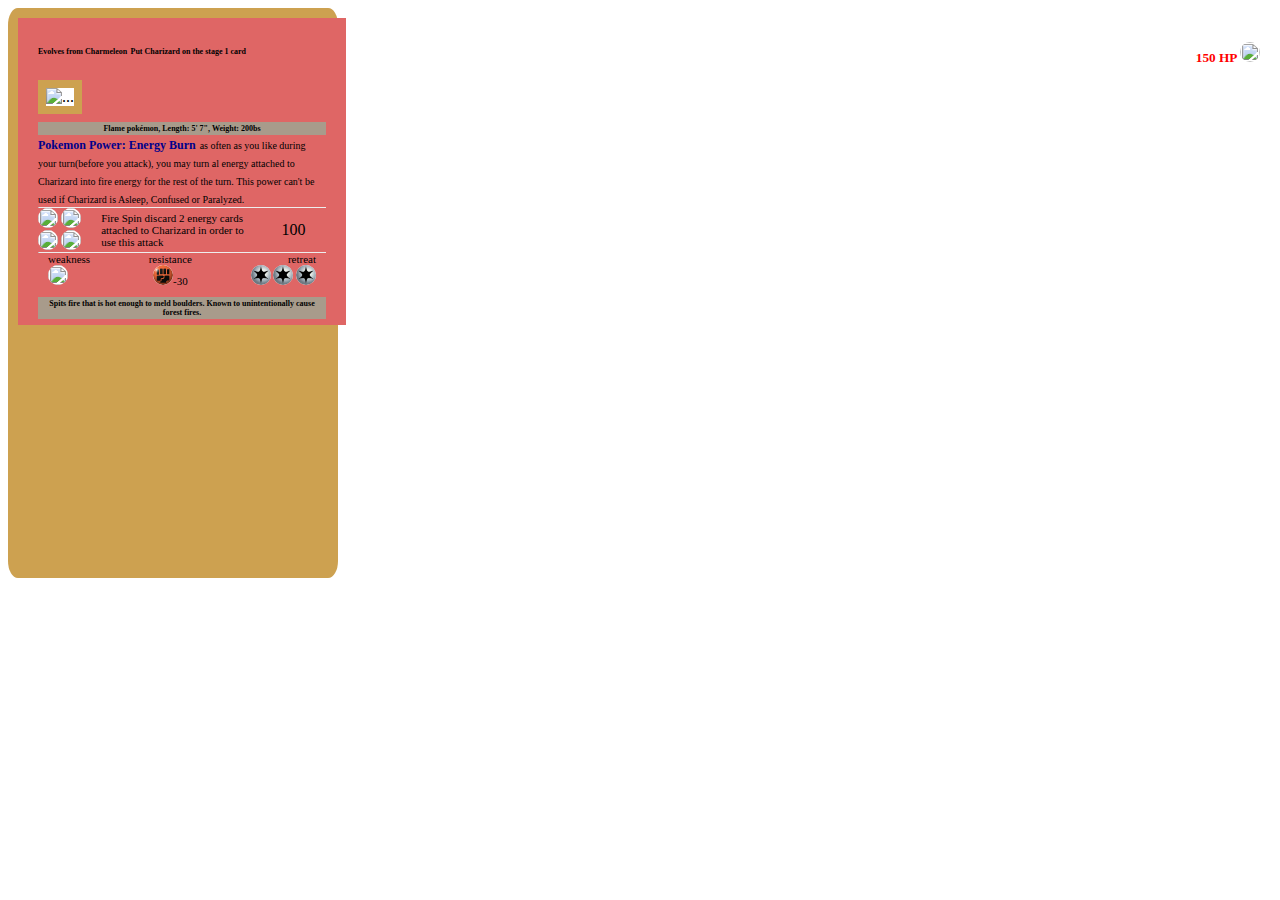
==== pokémon-card-charizard/index.html @ 9715152e "Added 2 custom made pokemon cards" ====
<!DOCTYPE html>
<html lang="en">
  <head>
    <meta charset="UTF-8" />
    <meta http-equiv="X-UA-Compatible" content="IE=edge" />
    <meta name="viewport" content="width=device-width, initial-scale=1.0" />
    <title>Pokemon Card</title>
    <link
      href="https://cdn.jsdelivr.net/npm/bootstrap@5.0.0-beta3/dist/css/bootstrap.min.css"
      rel="stylesheet"
      integrity="sha384-eOJMYsd53ii+scO/bJGFsiCZc+5NDVN2yr8+0RDqr0Ql0h+rP48ckxlpbzKgwra6"
      crossorigin="anonymous"
    />
    <script
      defer
      src="https://cdn.jsdelivr.net/npm/bootstrap@5.0.0-beta3/dist/js/bootstrap.bundle.min.js"
      integrity="sha384-JEW9xMcG8R+pH31jmWH6WWP0WintQrMb4s7ZOdauHnUtxwoG2vI5DkLtS3qm9Ekf"
      crossorigin="anonymous"
    ></script>

    <script defer src="./assets/javascript/index.js"></script>
    <link rel="stylesheet" href="./assets/css/index.css" />
  </head>
  <body>
    <div id="border">
      <div class="card" style="width: 18rem">
        <h5>
          <span id="basic">Evolves from Charmeleon</span>
          <span id="extra">Put Charizard on the stage 1 card</span>
          <span id="name"></span>
          <span id="pokemondetail">
            <span>150 HP</span>
            <img
              class="pokemontype"
              src="https://toppng.com/uploads/preview/69kib-375x360-fire-pokemon-fire-energy-11562907671ukkqpconnm.png"
              alt=""
          /></span>
        </h5>

        <img src="" class="card-img-top" alt="..." />
        <p>Flame pokémon, Length: 5' 7", Weight: 200bs</p>
        <span id="ability"> Pokemon Power: Energy Burn</span>
        <span id="ability2">
          as often as you like during your turn(before you attack), you may turn
          al energy attached to Charizard into fire energy for the rest of the
          turn. This power can't be used if Charizard is Asleep, Confused or
          Paralyzed.</span
        >

        <hr />
        <div class="card-body container">
          <div id="energy-cards">
            <img
              class="pokemontype"
              src="https://toppng.com/uploads/preview/69kib-375x360-fire-pokemon-fire-energy-11562907671ukkqpconnm.png"
              alt=""
            />
            <img
              class="pokemontype"
              src="https://toppng.com/uploads/preview/69kib-375x360-fire-pokemon-fire-energy-11562907671ukkqpconnm.png"
              alt=""
            />
            <br />
            <img
              class="pokemontype"
              src="https://toppng.com/uploads/preview/69kib-375x360-fire-pokemon-fire-energy-11562907671ukkqpconnm.png"
              alt=""
            />
            <img
              class="pokemontype"
              src="https://toppng.com/uploads/preview/69kib-375x360-fire-pokemon-fire-energy-11562907671ukkqpconnm.png"
              alt=""
            />
          </div>
          <div id="description-attack">
            Fire Spin discard 2 energy cards attached to Charizard in order to
            use this attack
          </div>
          <div id="damage">100</div>
        </div>
        <hr />
        <div class="grid-container">
          <div class="grid-item1">
            weakness
            <br />
            <img
              class="pokemontype"
              src="https://i.pinimg.com/originals/c3/61/39/c3613977779d28d1da20e3d814ac1ce0.png"
              alt=""
            />
          </div>
          <div class="grid-item">
            resistance
            <br />
            <img
              class="pokemontype"
              src="./assets/img/circle-cropped.png"
              alt=""
            />-30
          </div>
          <div class="grid-item3">
            retreat
            <br />
            <img
              class="pokemontype"
              src="./assets/img/circle-cropped (1).png"
              alt=""
            />
            <img
              class="pokemontype"
              src="./assets/img/circle-cropped (1).png"
              alt=""
            />
            <img
              class="pokemontype"
              src="./assets/img/circle-cropped (1).png"
              alt=""
            />
          </div>
        </div>
        <div id="final">
          Spits fire that is hot enough to meld boulders. Known to
          unintentionally cause forest fires.
        </div>
      </div>
    </div>
  </body>
</html>
---- pokémon-card-charizard/assets/css/index.css ----
body {
  background-image: url("https://i.pinimg.com/originals/53/88/c6/5388c6d2caf20a6a3396fc9f27465306.jpg");
  background-repeat: no-repeat;
  background-size: cover;
}

img {
  border: rgba(205, 161, 80, 255) solid 8px;
  background-color: white;
  background-image: url("https://cutewallpaper.org/21/pokemon-fire-background/Doppleganger-Campaign-Raid-Dawn-of-the-Dragons-Wiki-.jpg");
  background-size: 300px 300px;
  background-repeat: no-repeat;
}

#name {
  font-weight: bold;
}

#pokemondetail {
  position: absolute;
  right: 20px;
  color: red;
}

.pokemontype {
  height: 20px;
  width: 20px;
  border-radius: 50%;
  border: none;
}

#damage {
  display: flex;
  align-items: center;
}

#energy-cards {
  text-align: left;
  font-size: 11px;
}

#attack {
  font-weight: bold;
  font-size: 15px;
}

#description-attack {
  display: flex;
  width: 160px;
  align-items: center;
  font-size: 11px;
}

.card {
  background-color: rgba(223, 102, 101, 255);
  padding: 20px;
  padding-top: 2px;
  padding-bottom: 6px;
}

#border {
  border: black solid 3 px;
  padding: 10px;
  background-color: rgba(205, 161, 80, 255);
  width: 310px;
  height: 550px;
  border-radius: 3%;
}

#basic {
  font-size: 8px;
  padding-top: 0px;
  padding-bottom: 0px;
  font-weight: bold;
}

#extra {
  font-size: 8px;
  padding-top: 0px;
  padding-bottom: 0px;
}
.card-image-top {
  border: 5px solid rgb(85, 85, 85);
  background-image: url(https://i.pinimg.com/originals/ba/57/a5/ba57a599f3013cb7eb26648cec1b588c.jpg);
}

.container {
  display: grid;
  grid-template-columns: auto auto auto;
  padding-top: 0px;
  padding-left: 0px;
  padding-right: 0px;
  padding-bottom: 0px;
}

p {
  font-size: 8px;
  font-weight: bold;
  text-align: center;
  border: 2px solid rgba(168, 155, 139, 255);
  background-color: rgba(168, 155, 139, 255);
  margin-bottom: 0px;
}

#line {
  padding-bottom: 0px;
}

.grid-container {
  display: grid;
  grid-template-columns: auto auto auto;
  padding: 10px;
  padding-top: 0px;
}

.grid-item {
  text-align: center;
  font-size: 11px;
}
.grid-item1 {
  text-align: left;
  font-size: 11px;
}
.grid-item3 {
  text-align: right;
  font-size: 11px;
}

#final {
  font-size: 8px;
  font-weight: bold;
  text-align: center;
  border: 2px solid rgba(168, 155, 139, 255);
  background-color: rgba(168, 155, 139, 255);
}

#ability {
  color: darkblue;
  font-weight: bold;
  font-size: 12px;
  text-align: center;
}

#ability2 {
  font-size: 10px;
  text-align: center;
}

hr {
  margin-bottom: 0px;
  margin-top: 0px;
  border-top: 0px solid black;
  opacity: unset;
}
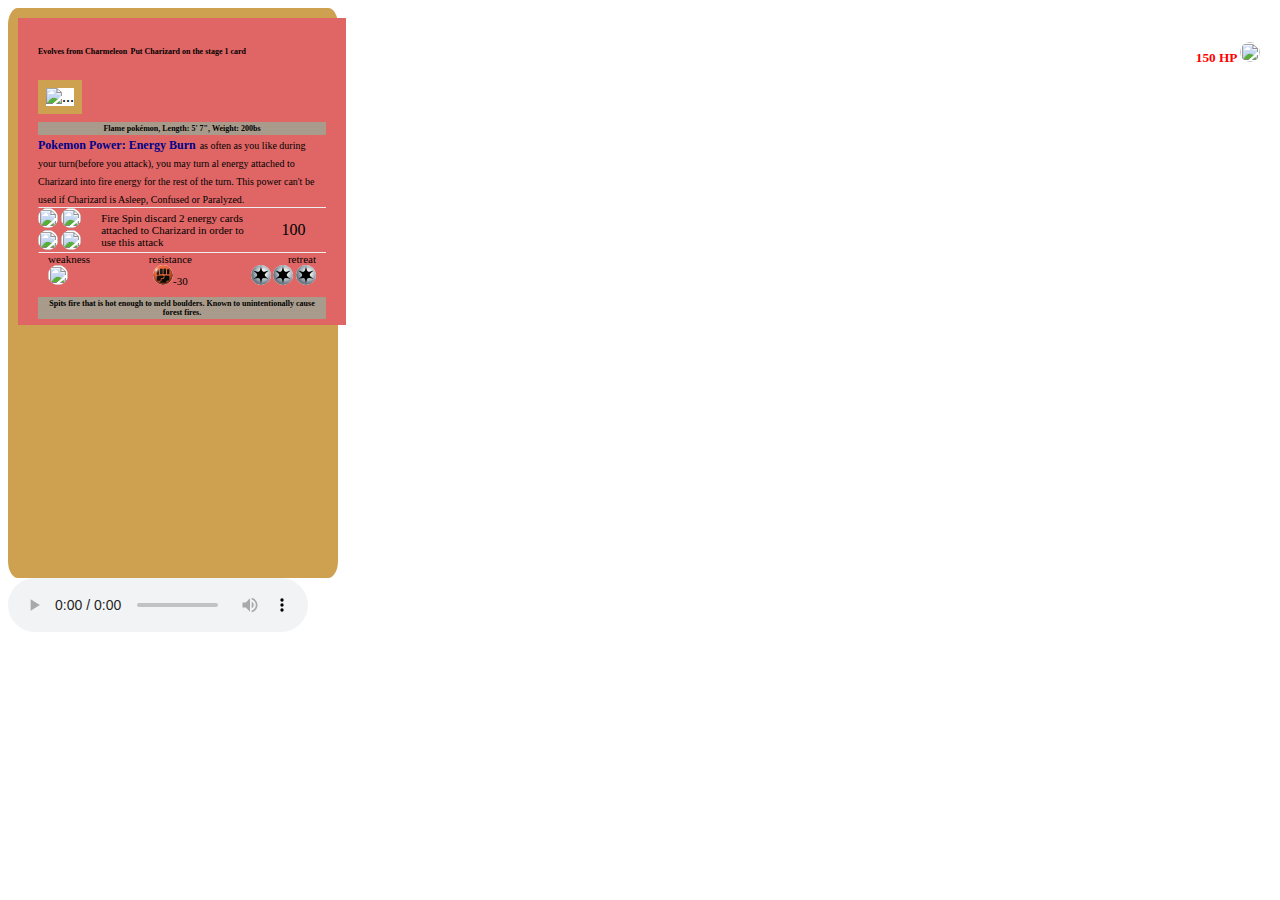
==== commit f3b73fd0: "added music" ====
--- a/pokémon-card-charizard/index.html
+++ b/pokémon-card-charizard/index.html
@@ -124,5 +124,16 @@
         </div>
       </div>
     </div>
+    <audio controls autoplay>
+      <source
+        src="./assets/img/Pokémon Theme Song (Music Video).mp3"
+        type="audio/ogg"
+      />
+      <source
+        src="./assets/img/Pokémon Theme Song (Music Video).mp3"
+        type="audio/mpeg"
+      />
+      Your browser does not support the audio element.
+    </audio>
   </body>
 </html>
--- a/pokémon-card-charizard/assets/css/index.css
+++ b/pokémon-card-charizard/assets/css/index.css
@@ -152,3 +152,4 @@
   border-top: 0px solid black;
   opacity: unset;
 }
+
